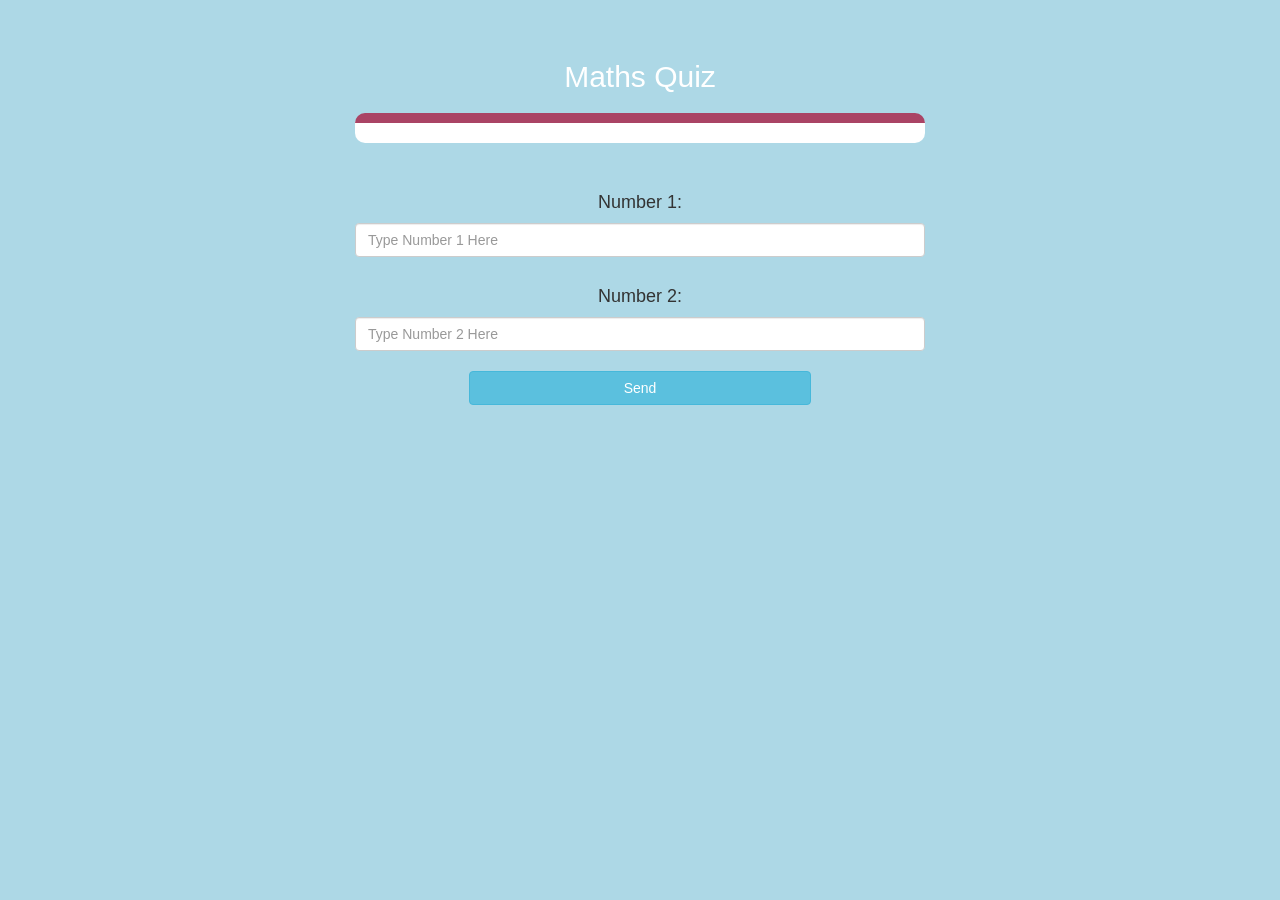
==== game_page.html @ a1ee3628 "Add files via upload" ====
<!DOCTYPE html>
<html>
<head>
	<title>Maths Quiz</title>

<meta name="viewport" content="width=device-width, initial-scale=1">
<link rel="stylesheet" href="https://maxcdn.bootstrapcdn.com/bootstrap/3.4.0/css/bootstrap.min.css">
<script src="https://ajax.googleapis.com/ajax/libs/jquery/3.4.1/jquery.min.js"></script>
<script src="https://maxcdn.bootstrapcdn.com/bootstrap/3.4.0/js/bootstrap.min.js"></script>

<link rel="stylesheet" type="text/css" href="game.css">
</head>
<body>
<h4 id = "player1name"></h4> <span id = "player1score"></span>
<br>
<h4 id = "player2name"></h4> <span id = "player2score"></span>
<div class="container" >
	<center>
		<h2 style="color: white;">Maths Quiz</h2>
        <h3 id = "player_question"></h3>
		<h3 id = "player_answer"></h3>
        <div id = "output" class = "col-lg-6 col-md-6 col-sm-11 col-xs-11">

		</div>
		<br>
		<br>
        <h4>Number 1:</h4>
        <input id = "number1" class = "form-control" placeholder="Type Number 1 Here" type = "text" style = "width:50%">
        <br>
		<h4>Number 2:</h4>
        <input id = "number2" class = "form-control" placeholder="Type Number 2 Here" type = "text" style = "width:50%">
		
		<br>
        <button id = "send" class = "btn btn-info" onclick="send()" style = "width: 30%;">Send</button>
	</center>
</div>

<script src="game_page.js"></script>
</body>
</html>
---- game.css ----
body
{
	background: lightblue;
}

	.diver
	{
		background: white;
		padding: 10px;
		float: none;
		border-radius: 15px;
	}


#player_1_name , #player_2_name
{
	display: inline-block;
	margin-left: 20px;
}
#word
{
	width: 60%;
}
#word_display
{
	letter-spacing: 5px;
}
#output
{
background: white;
border-radius: 10px;
border-top: 10px solid #AA4465;
padding: 10px;
float: none;
text-align: left;
}
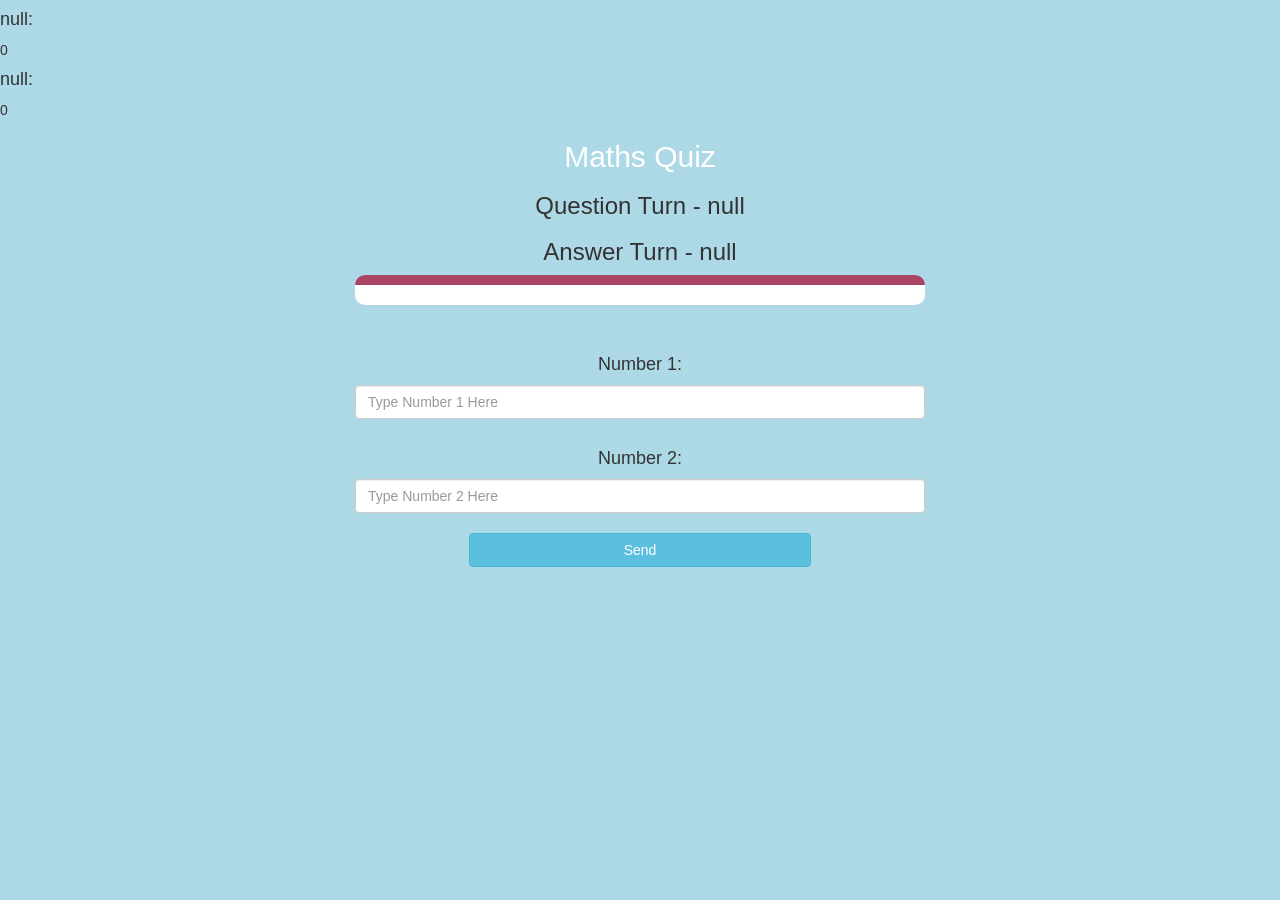
==== commit 0244f359: "Add files via upload" ====
--- a/game_page.html
+++ b/game_page.html
@@ -25,10 +25,10 @@
 		<br>
 		<br>
         <h4>Number 1:</h4>
-        <input id = "number1" class = "form-control" placeholder="Type Number 1 Here" type = "text" style = "width:50%">
+        <input id = "number_1" class = "form-control" placeholder="Type Number 1 Here" type = "text" style = "width:50%">
         <br>
 		<h4>Number 2:</h4>
-        <input id = "number2" class = "form-control" placeholder="Type Number 2 Here" type = "text" style = "width:50%">
+        <input id = "number_2" class = "form-control" placeholder="Type Number 2 Here" type = "text" style = "width:50%">
 		
 		<br>
         <button id = "send" class = "btn btn-info" onclick="send()" style = "width: 30%;">Send</button>
